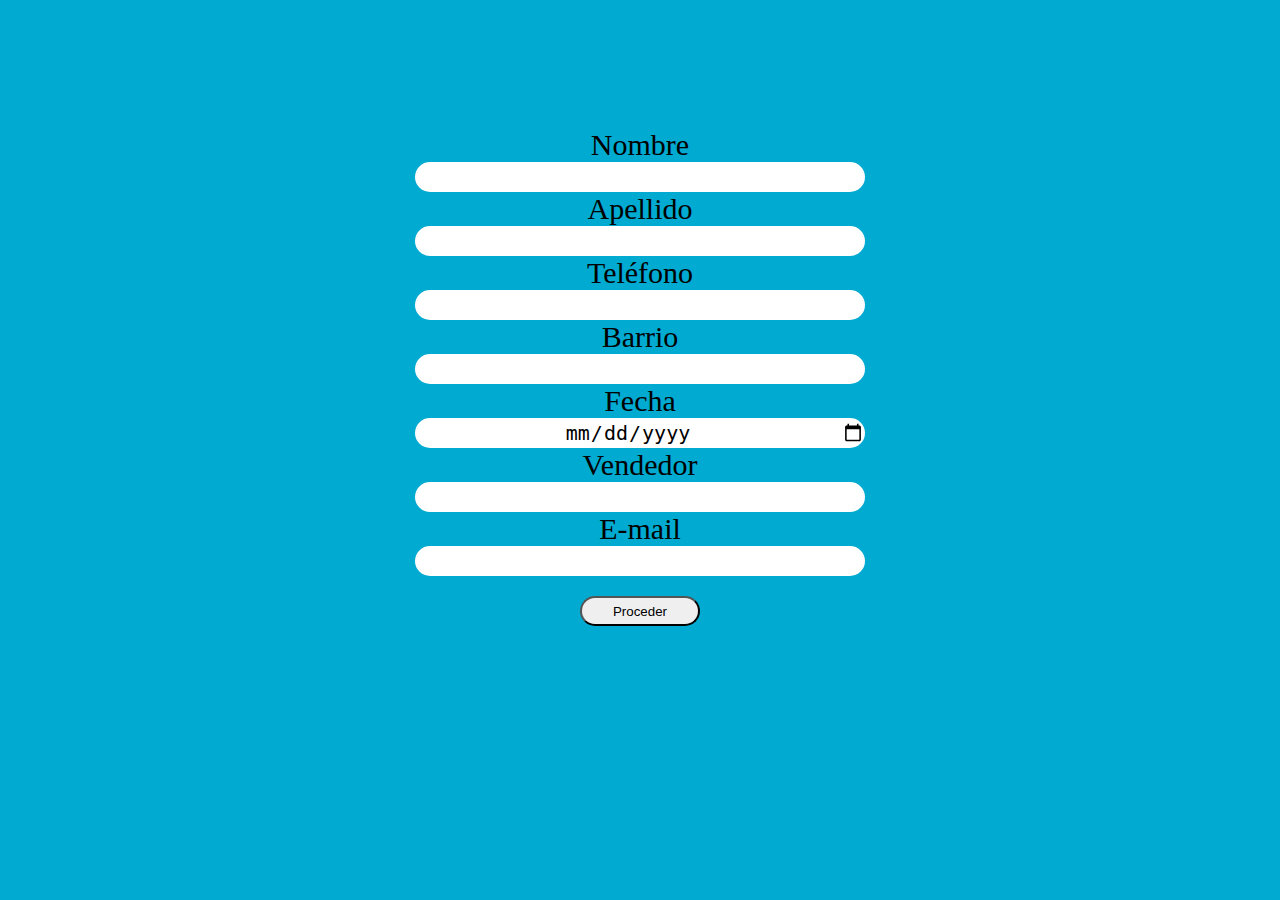
==== templates/formulario.html @ 70dc5351 "first commit" ====
<!DOCTYPE html>
<html lang="en">

<head>
  <meta charset="UTF-8" />
  <meta name="viewport" content="width=device-width, initial-scale=1.0" />
  <title>Formulario</title>
  <link rel="stylesheet" href="../statics/styles/formulario.css" />

</head>

<body>
  <!-- FORMULARIO -->
  <form class="formulario">
    <label>Nombre</label>
    <input id="nombre" type="text" />
    <label>Apellido</label>
    <input class="apellido" type="text" />
    <label>Teléfono</label>
    <input class="telefono" type="number" />
    <label>Barrio</label>
    <input class="barrio" type="text" />
    <label>Fecha</label>
    <input class="fecha" type="date" />
    <label>Vendedor</label>
    <input class="vendedor" type="vendedor" />
    <label>E-mail</label>
    <input class="email" type="email" />
    <button onclick="generarPresupuesto()" class="button" type="submit">Proceder</button>
  </form>


  <script src="../statics/scripts/formulario.js"></script>
</body>

</html>
---- statics/styles/formulario.css ----
body {
    margin: 0px;
    padding: 0px;
    box-sizing: border-box;
    background-color: rgb(0, 170, 208);
}

.formulario {
    display: flex;
    flex-direction: column;
    align-items: center;
    justify-content: center ;
    margin-top: 10%;
}

  
input{
    width: 450px;
    height: 30px;
    border-radius: 30px;
    border-width: 3px;
    font-size: 20px;
    text-align: center;
}

label{
    font-size: 30px;
}

button{
    margin-top: 20px;
    width: 120px;
    height: 30px;
    border-radius: 25px ;
}

 /* presupuesto */

 * {
    margin: 0;
    padding: 0;
    box-sizing: border-box;
}



.container {
    display: flex;
}

.columna {
    padding: 20px;
}

input {
    border-style: none;
}

.detalle {
    font-size: 19px;
    text-decoration: underline;
    padding: 6px 0px 6px 0px;
}

.description-container {
    font-size: 19px;
    margin-left: 5px;
}

.description-items {
    padding: 6px 0px 6px 0px;
}

.contado {
    text-align: center;
    font-size: 23px;
    margin-top: 10px;
    width: 800px;
    height: 30px;
    background-color: rgb(143, 186, 226);
    padding-bottom: 3px 0px 3px 0px;
}

.aviso {
    text-align: center;
    font-size: 23px;
    margin-top: 10px;
    width: 800px;
    height: 30px;
    background-color: rgb(143, 186, 226);
    padding-bottom: 3px 0px 3px 0px;
}

.precio {
    margin-right: 10px ;
}

.texto {
    padding: 2px;
}

.footer {
    width: 800px;
}
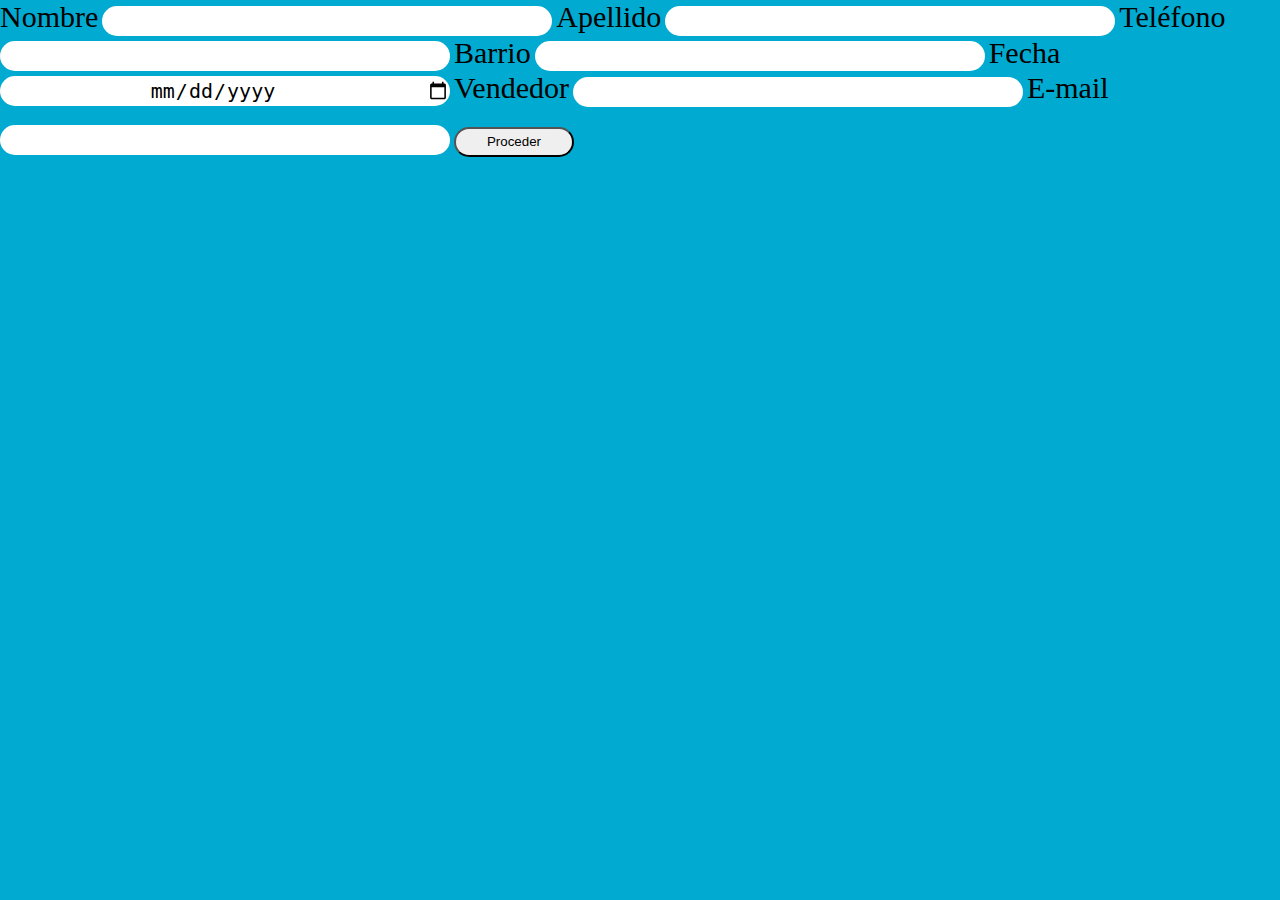
==== commit 4d6d9af0: "se agrega funcionalidad js" ====
--- a/templates/formulario.html
+++ b/templates/formulario.html
@@ -11,21 +11,21 @@
 
 <body>
   <!-- FORMULARIO -->
-  <form class="formulario">
+  <form id="formulario">
     <label>Nombre</label>
     <input id="nombre" type="text" />
     <label>Apellido</label>
-    <input class="apellido" type="text" />
+    <input id="apellido" type="text" />
     <label>Teléfono</label>
-    <input class="telefono" type="number" />
+    <input id="telefono" type="number" />
     <label>Barrio</label>
-    <input class="barrio" type="text" />
+    <input id="barrio" type="text" />
     <label>Fecha</label>
-    <input class="fecha" type="date" />
+    <input id="fecha" type="date" />
     <label>Vendedor</label>
-    <input class="vendedor" type="vendedor" />
+    <input id="vendedor" type="vendedor" />
     <label>E-mail</label>
-    <input class="email" type="email" />
+    <input id="email" type="email" />
     <button onclick="generarPresupuesto()" class="button" type="submit">Proceder</button>
   </form>
 
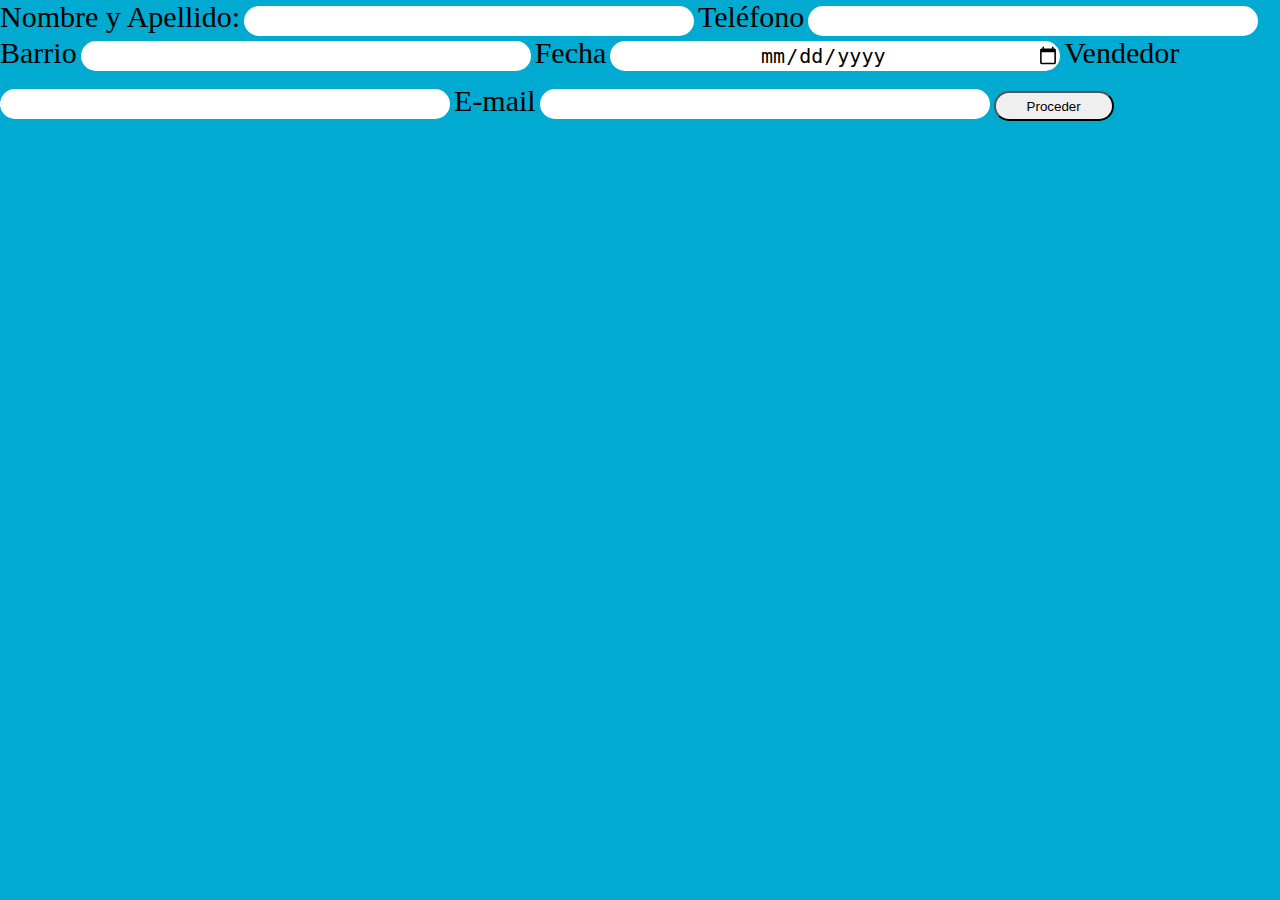
==== commit b7863c15: "se resuelve el problema des script" ====
--- a/templates/formulario.html
+++ b/templates/formulario.html
@@ -12,21 +12,21 @@
 <body>
   <!-- FORMULARIO -->
   <form id="formulario">
-    <label>Nombre</label>
-    <input id="nombre" type="text" />
-    <label>Apellido</label>
-    <input id="apellido" type="text" />
+    <label>Nombre y Apellido:</label>
+    <input id="nombre" type="text">
+    <!-- <label>Apellido</label>
+    <input id="apellido" type="text"> -->
     <label>Teléfono</label>
-    <input id="telefono" type="number" />
+    <input id="telefono" type="number">
     <label>Barrio</label>
-    <input id="barrio" type="text" />
+    <input id="barrio" type="text" >
     <label>Fecha</label>
-    <input id="fecha" type="date" />
+    <input id="fecha" type="date">
     <label>Vendedor</label>
-    <input id="vendedor" type="vendedor" />
+    <input id="vendedor" type="text">
     <label>E-mail</label>
-    <input id="email" type="email" />
-    <button onclick="generarPresupuesto()" class="button" type="submit">Proceder</button>
+    <input id="email" type="email">
+    <button class="button" type="submit">Proceder</button>
   </form>
 
 
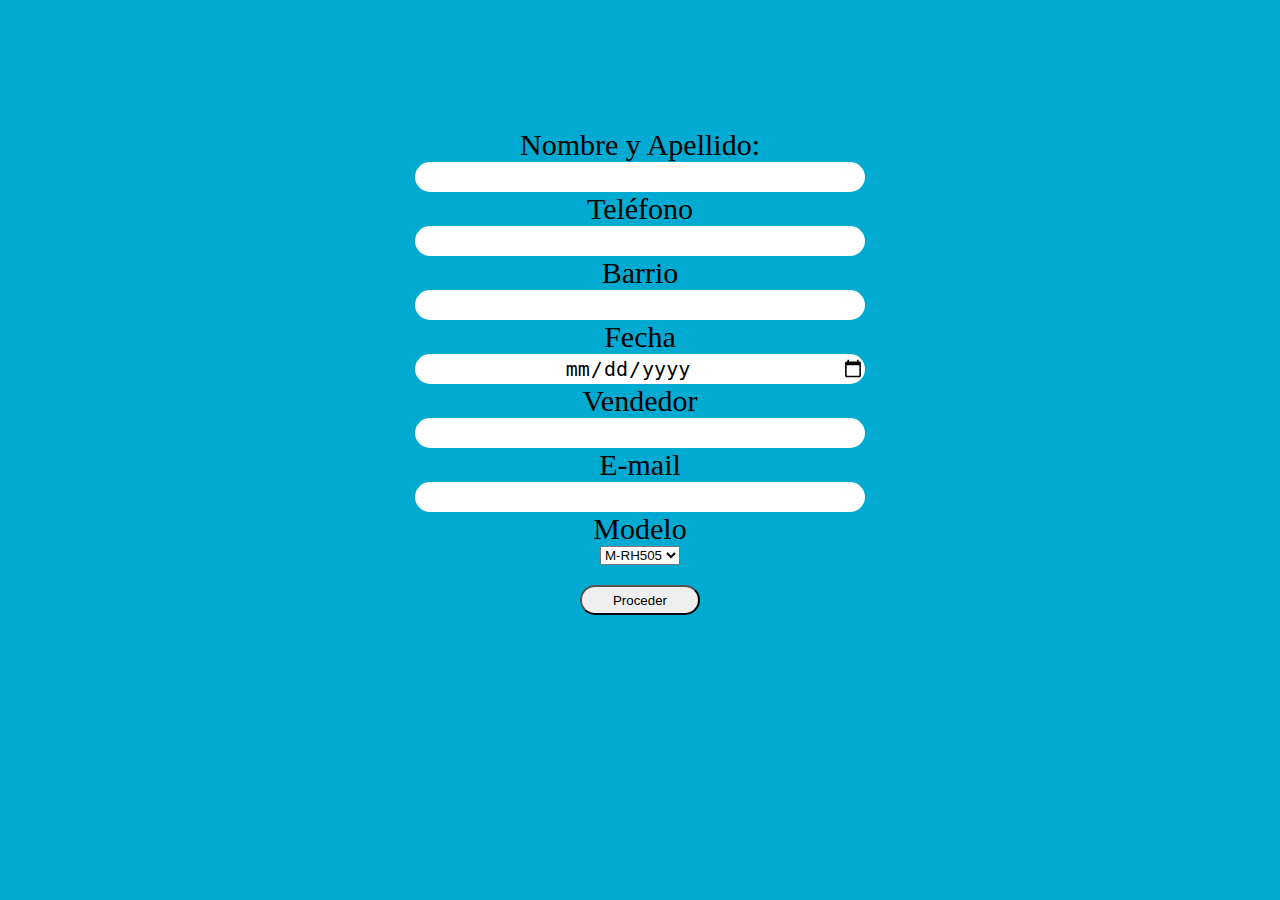
==== commit fa804ab1: "trabajos en modelo" ====
--- a/templates/formulario.html
+++ b/templates/formulario.html
@@ -14,8 +14,6 @@
   <form id="formulario">
     <label>Nombre y Apellido:</label>
     <input id="nombre" type="text">
-    <!-- <label>Apellido</label>
-    <input id="apellido" type="text"> -->
     <label>Teléfono</label>
     <input id="telefono" type="number">
     <label>Barrio</label>
@@ -26,6 +24,37 @@
     <input id="vendedor" type="text">
     <label>E-mail</label>
     <input id="email" type="email">
+    <label> Modelo</label>
+    <div id="select">
+      <select name="modelo" id="modelo_select">
+        <option value="M-RH505">M-RH505</option>
+        <option value="M-RH605">M-RH605</option>
+        <option value="M-RH705">M-RH705</option>
+        <option value="M-RH805">M-RH805</option>
+        <option value="M-RC400">M-RC400</option>
+        <option value="M-RC500">M-RC500</option>
+        <option value="M-RC600">M-RC600</option>
+        <option value="M-RC700">M-RC700</option>
+        <option value="M-RC800">M-RC800</option>
+        <option value="M-RC900">M-RC900</option>
+        <option value="M-AR650">M-AR650</option>
+        <option value="M-AR750">M-AR750</option>
+        <option value="M-AR850">M-AR850</option>
+        <option value="M-AR950">M-AR950</option>
+        <option value="M-BE385">M-BE385</option>
+        <option value="M-BE390">M-BE390</option>
+        <option value="M-BE490">M-BE490</option>
+        <option value="M-BE590">M-BE590</option>
+        <option value="M-BE680">M-BE680</option>
+        <option value="M-BE780">M-BE780</option>
+        <option value="M-SH585">M-SH585</option>
+        <option value="M-SH675">M-SH675</option>
+        <option value="M-SH775">M-SH775</option>
+        <option value="M-DB360">M-DB360</option>
+        <option value="M-DB395">M-DB395</option>
+        <option value="M-SP200">M-SP200</option>
+      </select>
+    </div>
     <button class="button" type="submit">Proceder</button>
   </form>
 
--- a/statics/styles/formulario.css
+++ b/statics/styles/formulario.css
@@ -1,4 +1,3 @@
-
 
 body {
     margin: 0px;
@@ -7,7 +6,7 @@
     background-color: rgb(0, 170, 208);
 }
 
-.formulario {
+#formulario {
     display: flex;
     flex-direction: column;
     align-items: center;
@@ -16,7 +15,7 @@
 }
 
   
-input{
+input, #modelo{
     width: 450px;
     height: 30px;
     border-radius: 30px;
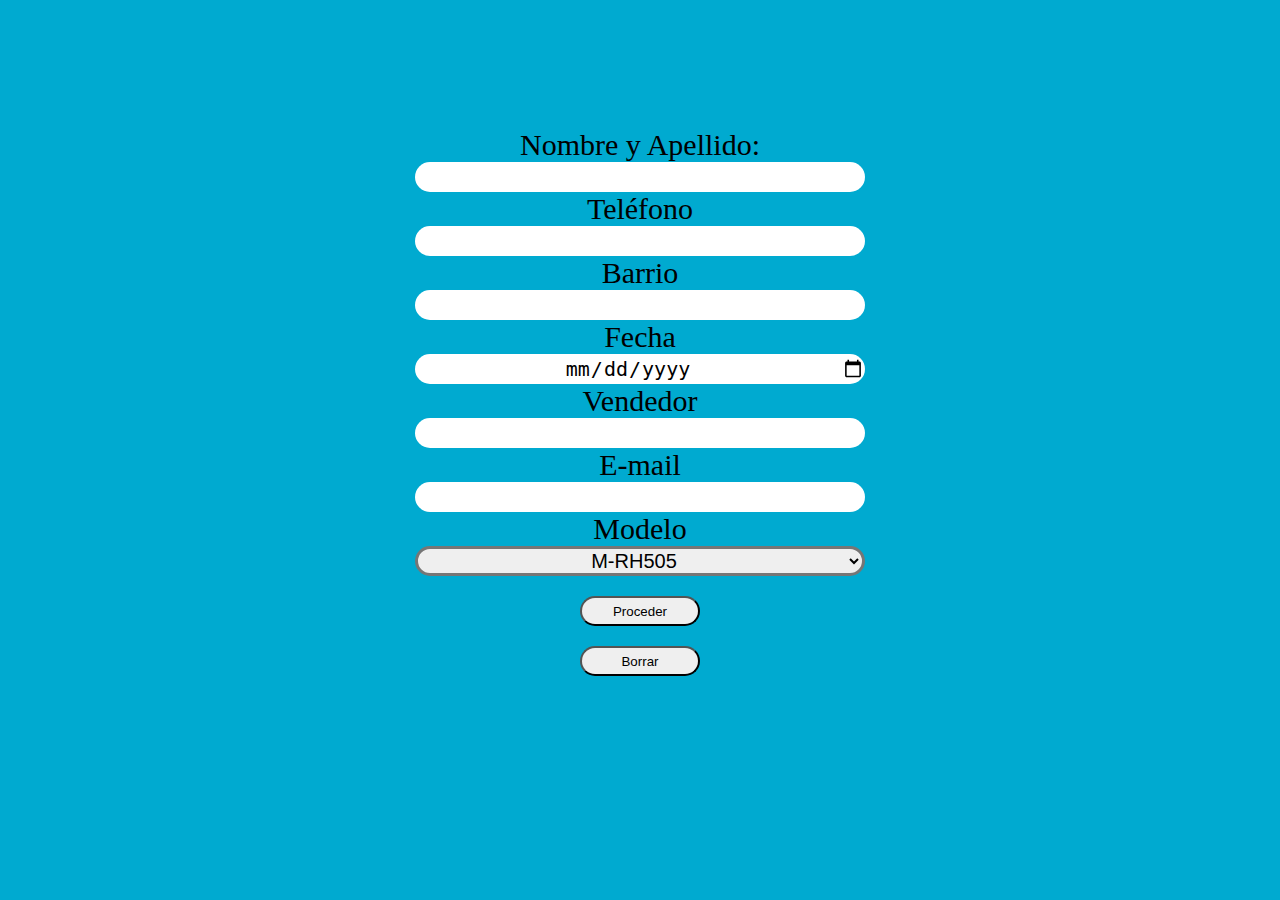
==== commit a745f95b: "agregado funcion reset" ====
--- a/templates/formulario.html
+++ b/templates/formulario.html
@@ -56,6 +56,8 @@
       </select>
     </div>
     <button class="button" type="submit">Proceder</button>
+    <button class="button" type="submit" onclick="erease(event)">Borrar</button>
+
   </form>
 
 
--- a/statics/styles/formulario.css
+++ b/statics/styles/formulario.css
@@ -15,7 +15,7 @@
 }
 
   
-input, #modelo{
+input, #modelo_select{
     width: 450px;
     height: 30px;
     border-radius: 30px;
